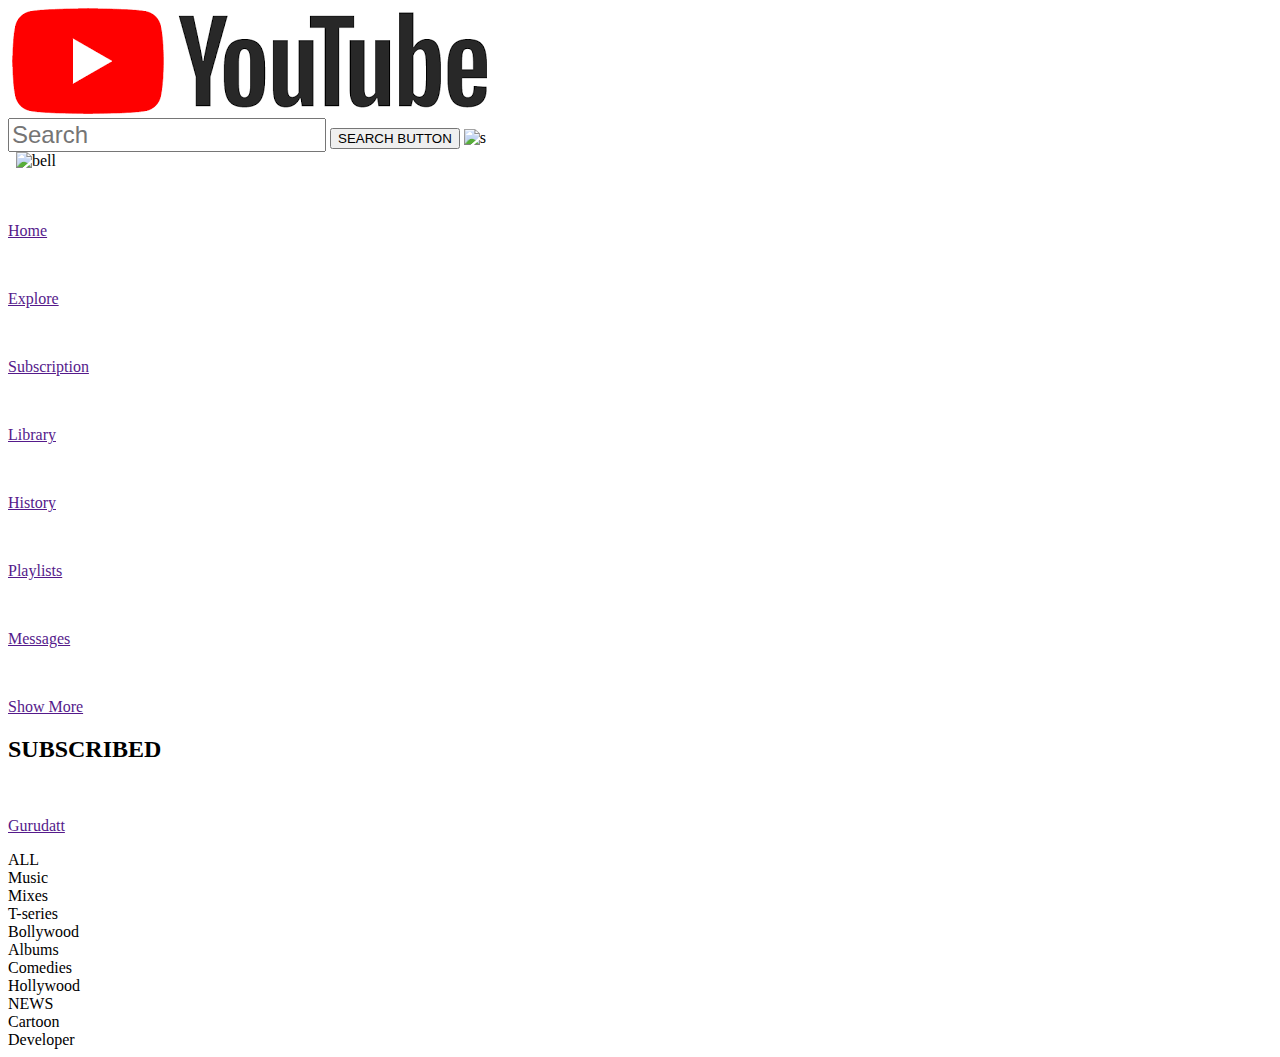
==== index.html @ af58af91 "Add files via upload" ====
<!DOCTYPE html>
<html lang="en">
  <head>
    <meta charset="UTF-8" />
    <meta http-equiv="X-UA-Compatible" content="IE=edge" />
    <meta name="viewport" content="width=device-width, initial-scale=1.0" />
    <title>You Tube</title>
    <link rel="stylesheet" href="index.css"/>
  </head>
  <body>
    <div id="flexDiv">
      <div id="nav-left">
      <img class="logo1"src="https://cdn-icons-png.flaticon.com/512/59/59660.png" alt="">
      <img id="logo"src="[data-uri]" alt="">
      </div>
     <div id="nav-second">
          <input   type="text" id="searchTerm" style="font-size: x-large;" placeholder="Search">
          <button onclick="searchVideo()" >SEARCH BUTTON</button>
          <img src="voice-search.png" alt="s">
      </div> 
  <div id="nav-right">   
      <img src="more.png" alt="">
      <img src="upload.png" alt="">
      <img src="notification.png" alt="bell">  
  </div>
  <div id="last">
      <img class="sudhir" src="me.jpeg" alt="">
  </div>
</div>
 
<div class="leftbar">
  <div id="shortcut">
      <a href=""><img src="https://cdn-icons-png.flaticon.com/128/20/20176.png" alt=""> <p>Home</p></a>
      <a href=""><img src="explore.png" alt=""> <p>Explore</p></a>
      <a href=""><img src="subscriprion.png" alt=""> <p>Subscription</p></a>
      <a href=""><img src="library.png" alt=""> <p>Library</p></a>
      <a href=""><img src="history.png" alt=""> <p>History</p></a>
      <a href=""><img src="playlist.png" alt=""> <p>Playlists</p></a>
      <a href=""><img src="messages.png" alt=""> <p>Messages</p></a>
      <a href=""><img src="show-more.png" alt=""> <p>Show More</p></a>
  </div>

  <div id="subcribed">
      <h2>SUBSCRIBED</h2>
      <a href=""><img class="leftsudhir" src="me.jpeg" alt=""> <p>Gurudatt </p></a>
  </div>
</div>

   
<div id="searchResult1">
  <div id="top">
      <div>ALL</div>
      <div>Music</div>
      <div>Mixes</div>
      <div>T-series</div>
      <div>Bollywood</div>
      <div>Albums</div>
      <div>Comedies</div>
      <div>Hollywood</div>
      <div>NEWS</div>
      <div>Cartoon</div>
      <div>Developer</div>
  </div>
  <div id="video-container"></div>
</div>
  </body>
</html>
<script src="index.js"></script>
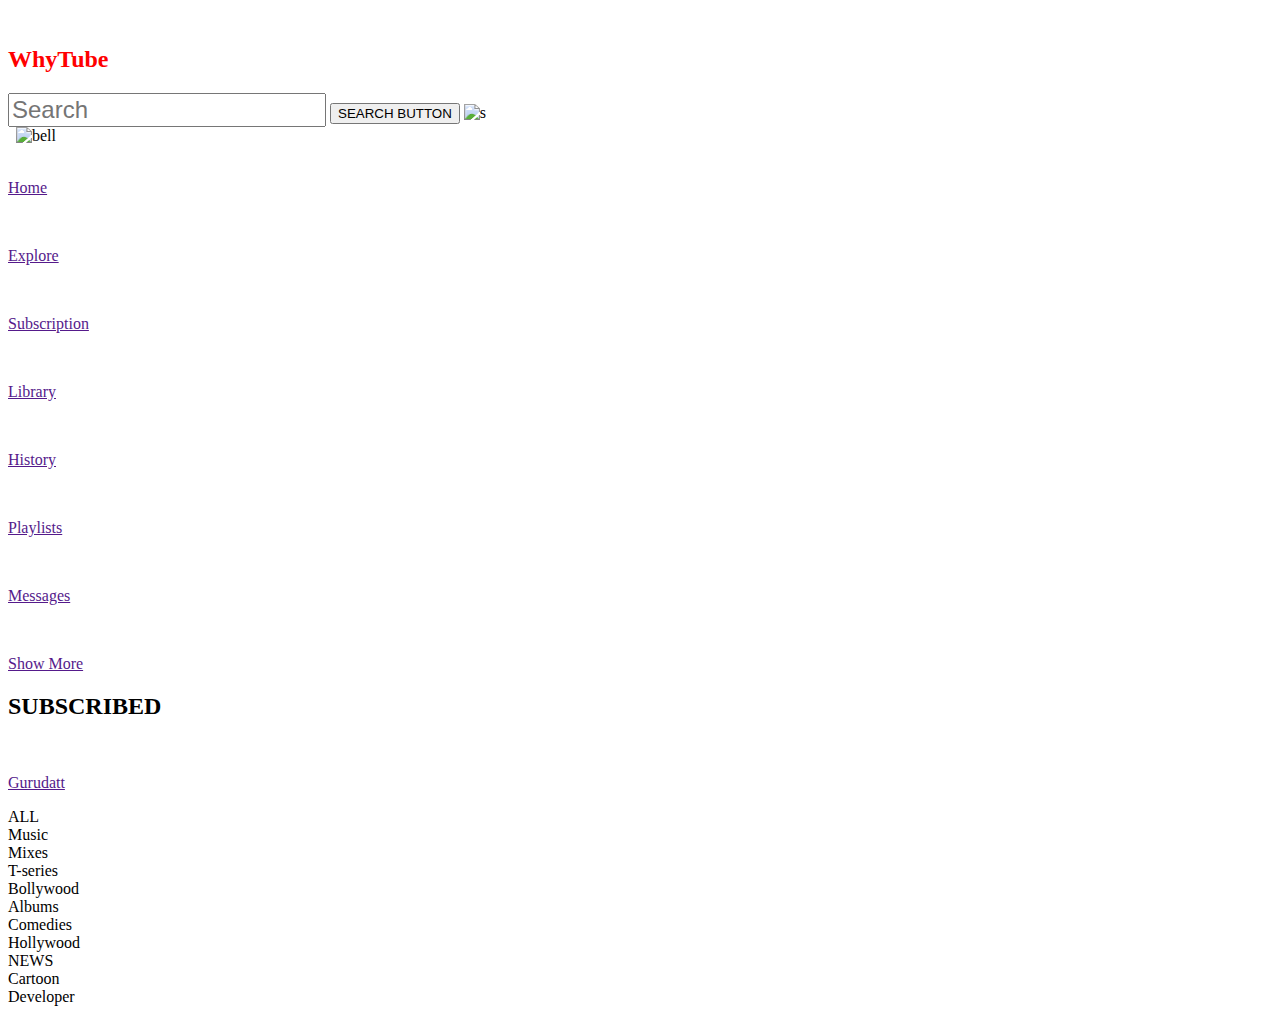
==== commit 9c9dae00: "Create index.html" ====
--- a/index.html
+++ b/index.html
@@ -4,14 +4,14 @@
     <meta charset="UTF-8" />
     <meta http-equiv="X-UA-Compatible" content="IE=edge" />
     <meta name="viewport" content="width=device-width, initial-scale=1.0" />
-    <title>You Tube</title>
+    <title>Why Tube</title>
     <link rel="stylesheet" href="index.css"/>
   </head>
   <body>
     <div id="flexDiv">
       <div id="nav-left">
       <img class="logo1"src="https://cdn-icons-png.flaticon.com/512/59/59660.png" alt="">
-      <img id="logo"src="[data-uri]" alt="">
+		<h2 style="color:red;">WhyTube</h2>
       </div>
      <div id="nav-second">
           <input   type="text" id="searchTerm" style="font-size: x-large;" placeholder="Search">
@@ -24,7 +24,7 @@
       <img src="notification.png" alt="bell">  
   </div>
   <div id="last">
-      <img class="sudhir" src="me.jpeg" alt="">
+      
   </div>
 </div>
  
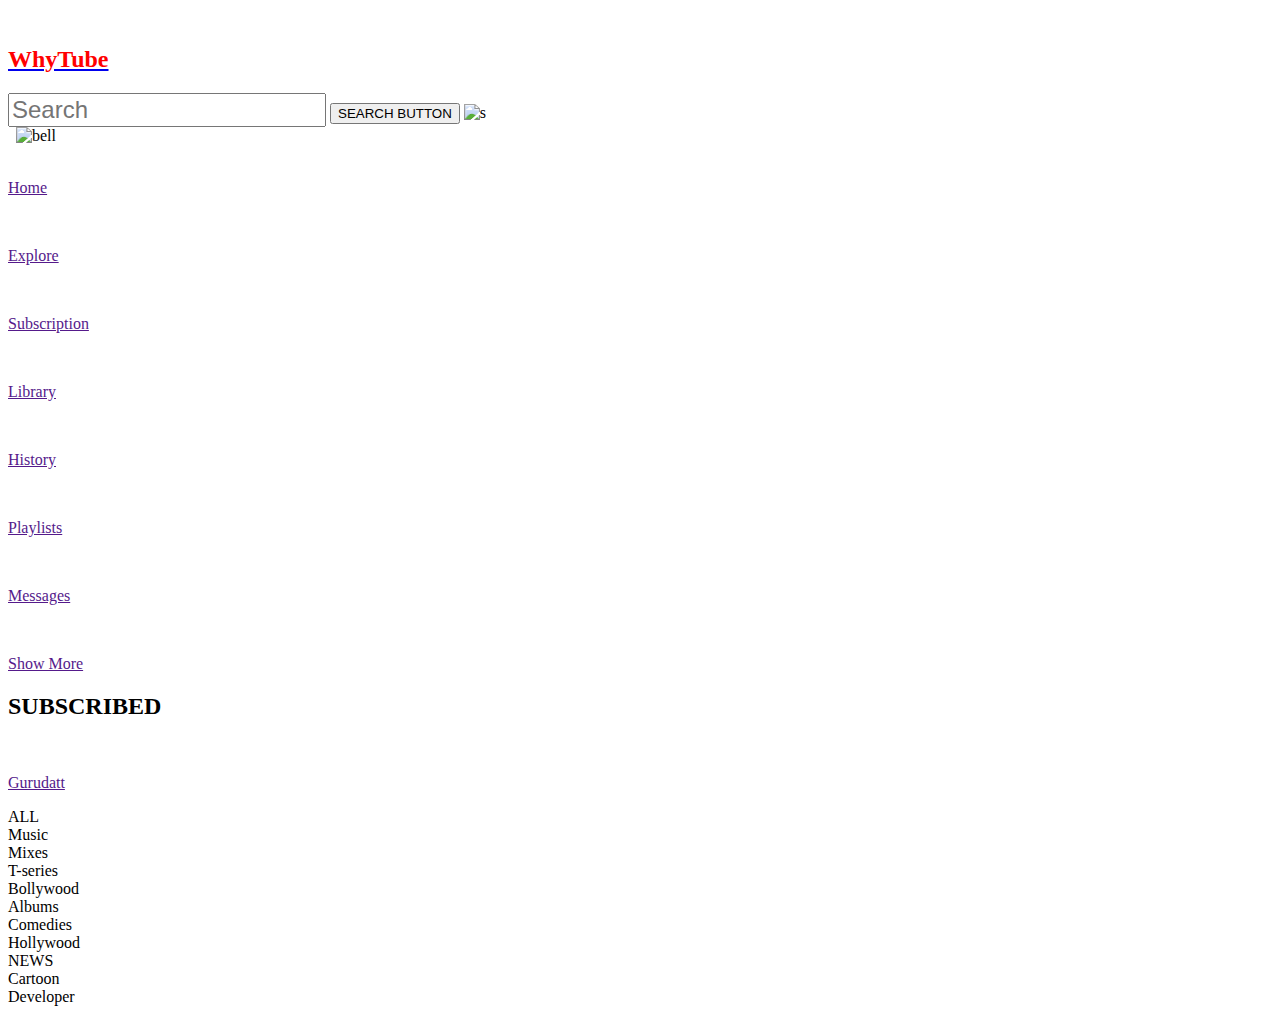
==== commit c1ed535c: "Create index.html" ====
--- a/index.html
+++ b/index.html
@@ -11,7 +11,7 @@
     <div id="flexDiv">
       <div id="nav-left">
       <img class="logo1"src="https://cdn-icons-png.flaticon.com/512/59/59660.png" alt="">
-		<h2 style="color:red;">WhyTube</h2>
+		<a href="index.html"><h2 style="color:red;">WhyTube</h2></a>
       </div>
      <div id="nav-second">
           <input   type="text" id="searchTerm" style="font-size: x-large;" placeholder="Search">
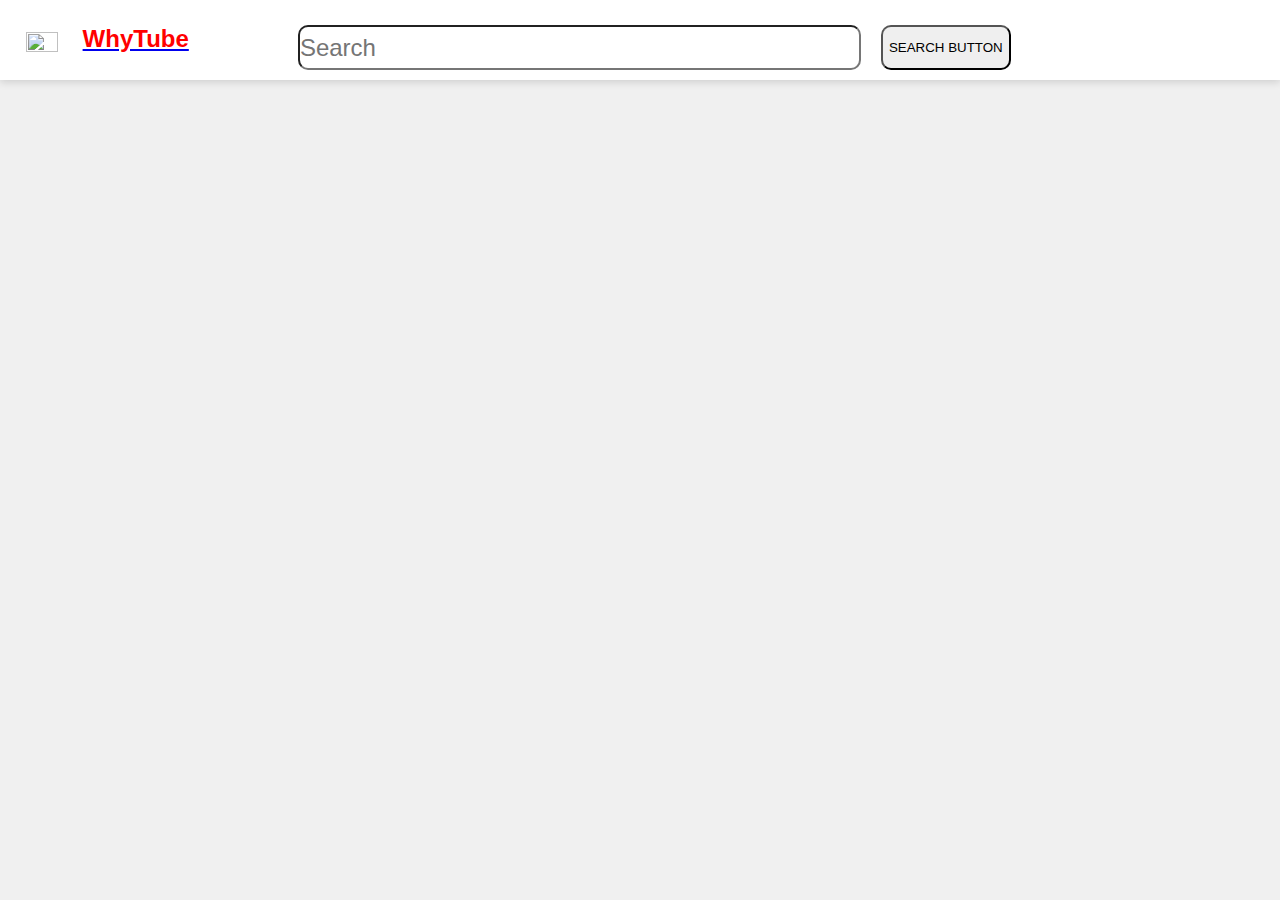
==== commit d4edf6fc: "Create index.html" ====
--- a/index.html
+++ b/index.html
@@ -15,54 +15,32 @@
       </div>
      <div id="nav-second">
           <input   type="text" id="searchTerm" style="font-size: x-large;" placeholder="Search">
-          <button onclick="searchVideo()" >SEARCH BUTTON</button>
-          <img src="voice-search.png" alt="s">
+          <button id="searchBtn" onclick="searchVideo()" >SEARCH BUTTON</button>
       </div> 
-  <div id="nav-right">   
-      <img src="more.png" alt="">
-      <img src="upload.png" alt="">
-      <img src="notification.png" alt="bell">  
-  </div>
   <div id="last">
       
   </div>
 </div>
  
-<div class="leftbar">
-  <div id="shortcut">
-      <a href=""><img src="https://cdn-icons-png.flaticon.com/128/20/20176.png" alt=""> <p>Home</p></a>
-      <a href=""><img src="explore.png" alt=""> <p>Explore</p></a>
-      <a href=""><img src="subscriprion.png" alt=""> <p>Subscription</p></a>
-      <a href=""><img src="library.png" alt=""> <p>Library</p></a>
-      <a href=""><img src="history.png" alt=""> <p>History</p></a>
-      <a href=""><img src="playlist.png" alt=""> <p>Playlists</p></a>
-      <a href=""><img src="messages.png" alt=""> <p>Messages</p></a>
-      <a href=""><img src="show-more.png" alt=""> <p>Show More</p></a>
-  </div>
-
-  <div id="subcribed">
-      <h2>SUBSCRIBED</h2>
-      <a href=""><img class="leftsudhir" src="me.jpeg" alt=""> <p>Gurudatt </p></a>
-  </div>
-</div>
 
    
 <div id="searchResult1">
-  <div id="top">
-      <div>ALL</div>
-      <div>Music</div>
-      <div>Mixes</div>
-      <div>T-series</div>
-      <div>Bollywood</div>
-      <div>Albums</div>
-      <div>Comedies</div>
-      <div>Hollywood</div>
-      <div>NEWS</div>
-      <div>Cartoon</div>
-      <div>Developer</div>
-  </div>
   <div id="video-container"></div>
 </div>
   </body>
 </html>
+<script>
+var input = document.getElementById("searchTerm");
+
+// Execute a function when the user presses a key on the keyboard
+input.addEventListener("keypress", function(event) {
+  // If the user presses the "Enter" key on the keyboard
+  if (event.key === "Enter") {
+    // Cancel the default action, if needed
+    event.preventDefault();
+    // Trigger the button element with a click
+    document.getElementById("searchBtn").click();
+  }
+}); 
+</script>
 <script src="index.js"></script>
--- a/index.css
+++ b/index.css
@@ -0,0 +1,240 @@
+*{
+    margin:0;
+    padding:0;
+    box-sizing: border-box;
+}
+
+*:focus{
+    outline:none;
+
+}
+body{
+    position:relative;
+    background-color:#f0f0f0;
+     font-family:roboto,sans-serif;
+}
+#flexDiv{
+    width: 100%;
+    display: flex;
+    height: 80px;
+    align-items: center;
+    padding: 10px 2%;
+    justify-content: space-between;
+    box-shadow: rgba(0, 0, 0, 0.15) 0px 2px 8px;
+    background-color: white;
+    position: sticky;
+    top:0;
+    z-index: 10;
+    /* border:1px solid red */
+}
+#nav-left{
+    
+    display: flex;
+    width: 15%;
+}
+.logo1{
+    height:5%;
+    width: 32px;
+    margin-top: 7px;
+    margin-right: 25px;
+}
+#logo{
+   margin-top: 7px;
+    height: 90%;
+    width: 70%;
+
+}
+/* .sudhir{
+    border-radius: 30%;
+    width: 40px;
+    height: 50px;
+} */
+#nav-right{
+    width: 20%;
+    margin-right: 0px;
+}
+#nav-right>img{
+
+        width: 25px;
+        margin-right: 35px;
+        height: 90%;
+        
+}
+.sudhir{
+    border-radius: 30%;
+    width: 40px;
+    height: 50px;
+}
+#nav-second{
+    display: flex;
+    width: 70%;
+    height: 50px;
+    margin-left: 100px;
+}
+#nav-second>button{
+    margin-left: 20px;
+    margin-top: 10px;
+    width: 130px;
+    height: 90%;
+    border-radius: 10px;
+    
+}
+#nav-second>input{
+
+    width: 70%;
+    margin-top: 10px;
+    height: 90%;
+    border-radius: 10px;
+}
+#nav-second>img{
+
+   margin-top: 10px;
+  margin-left: 20px;
+  margin-right: 30px;
+    height: 70%;
+}
+#last{
+    width: 15%;
+    height: 100%;
+border-radius: 40%;
+margin-right: -20px;
+     /* border:1px solid red */
+    
+}
+#last>img{
+    margin-top: 10px;
+    width: 50%;
+    height: 60%;
+  
+}
+/* //sidebar */
+
+.leftbar{
+    background-color: color;
+    width: 15%;
+    height: 100vh;
+    position: fixed;
+    top: 0;
+    padding-left: 2%;
+    padding-top: 80px;
+}
+#shortcut>a>img{
+
+    width: 20px;
+    margin-right: 20px;
+}
+#shortcut>a>p:hover{
+
+   color: #df0f0f;
+   
+}
+#shortcut>a{
+    display: flex;
+    align-items: center;
+    margin-bottom: 20px;
+    flex-wrap: wrap;
+    width: fit-content;
+    margin-right: 20px;
+}
+#shortcut>a:first-child{
+    margin-top: 20px;
+    color: #d3111b;
+}
+/* #leftbar hr{
+    border: 0;
+    height: 1px;
+    background-color: #ccc;
+    width: 85%;
+} */
+#subcribed>h2{
+
+    
+    font-size: 13px;
+    margin: 20px 0;
+    color: #5a5a5a;
+}
+#subcribed>a{
+ display: flex;
+ align-items: center;
+ width:fit-content;
+ flex-wrap: wrap;
+ margin-bottom: 20px;
+}
+.leftsudhir{
+
+    width: 25px;
+    border-radius: 50%;
+    margin-right: 20px;
+    /* height: 100px; */
+} 
+.small-sidebar{
+
+    width: 5%;
+}
+.small-sidebar>a>p{
+    display: none;
+}
+.small-sidebar>h2{
+    display: none;
+ }
+
+/* filters */
+
+#top{
+    display: flex;
+    width: 100%;
+    padding-left:14% ;
+    padding-right: 3%;
+    margin-top: 20px;
+
+ }
+ #top>div{
+     padding-top: 10px;
+    width: 10%;
+    height: 40px;
+    background-color: #bbb7b7;
+    border: 1px solid black;
+    text-align: center;
+    margin-right: 25px;
+    border-radius: 25px;
+    cursor: pointer;
+
+ }
+ #top>div:hover{
+
+    background-color: teal;
+ }
+ /* #searchResult{
+    width: 90%;
+    display: grid;
+    grid-template-columns: repeat(4,1fr);
+    padding-left: 15%;
+    grid-gap:25px;
+    margin-top: 50px;
+ }
+ #searchResult>div{
+    border-radius: 10px;
+ } */
+  /*video */
+
+#video-container{
+    width:calc(100% - 250px);
+    margin-top:30px;
+    margin-left:50px;
+    padding:20px;
+    display:grid;
+    grid-template-columns:repeat(3,1fr);
+    grid-gap:20px 5px;
+    overflow-x:hidden;
+    border-radius: 10px;
+}
+.Title{
+    margin-top:3px;
+}
+.Channel{
+    margin-top:10px;
+}
+.filters>button:hover{
+    color: teal;
+    background-color: black;
+}
